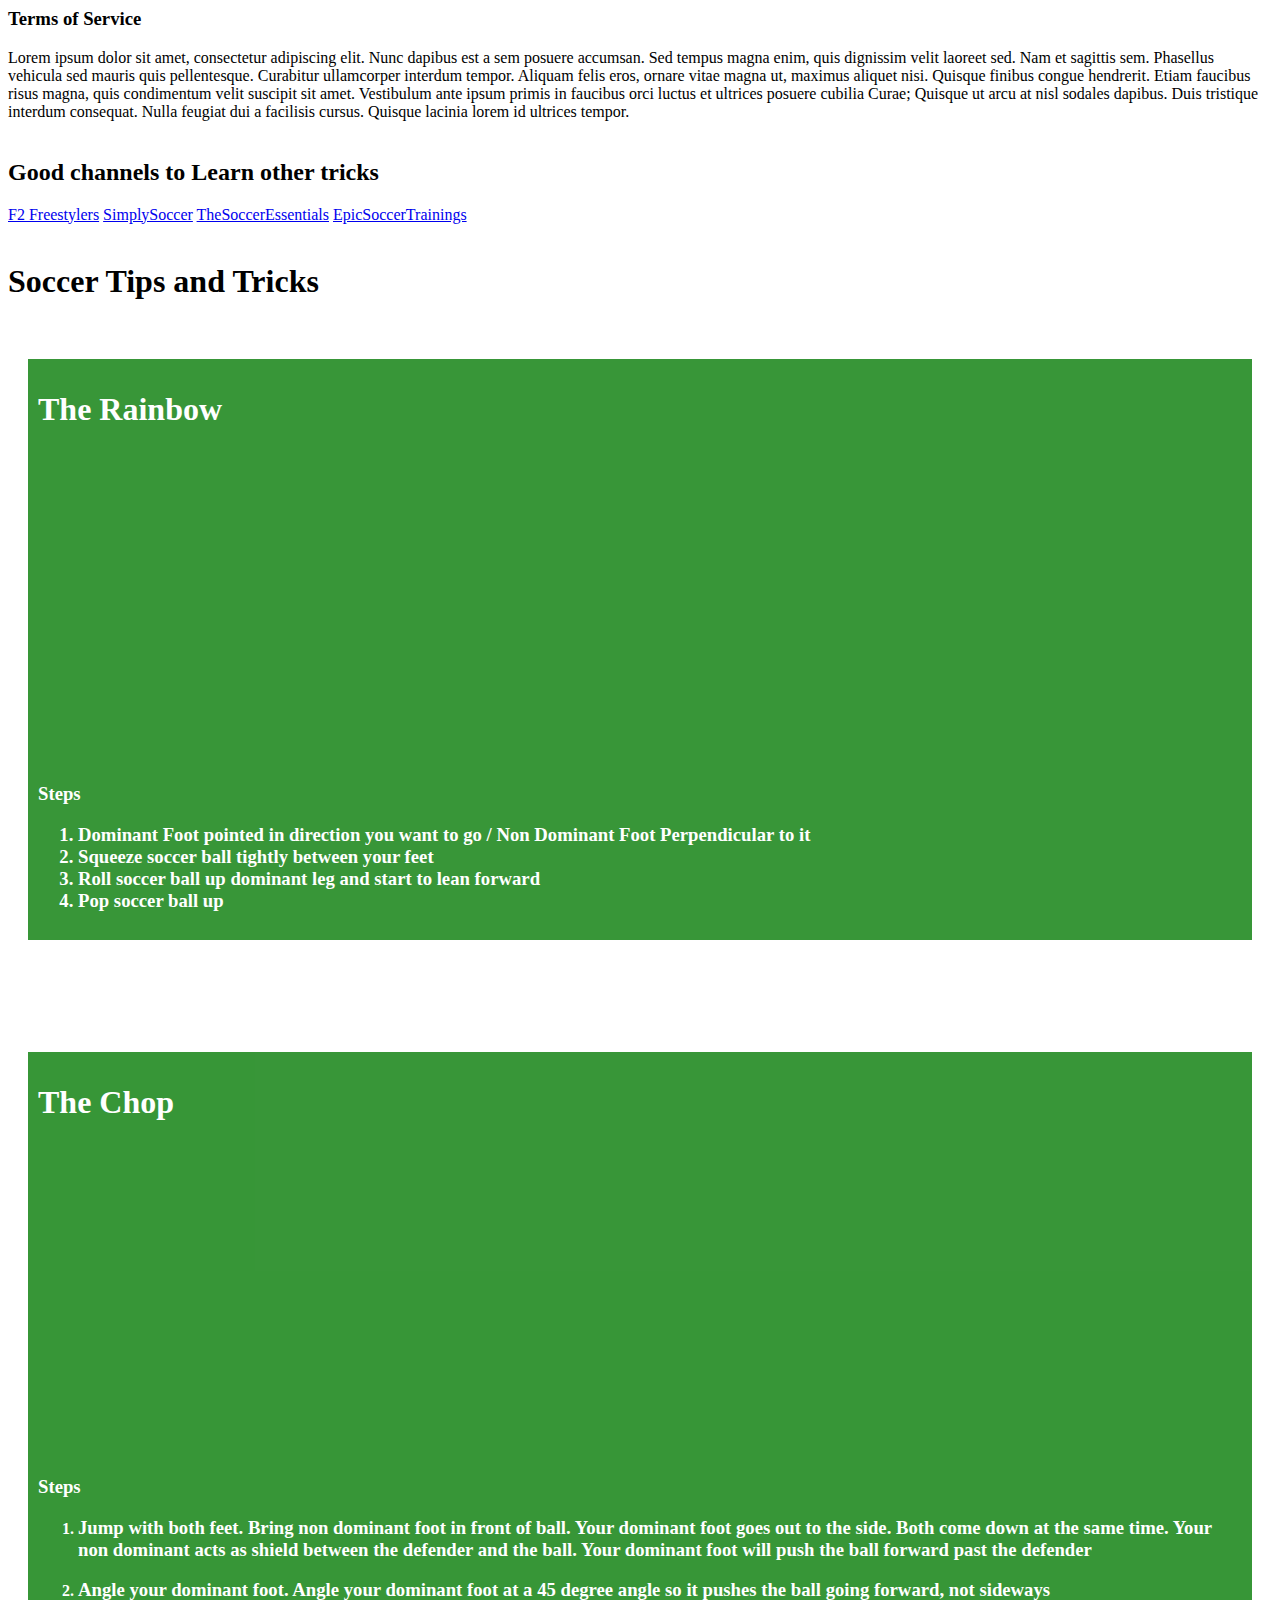
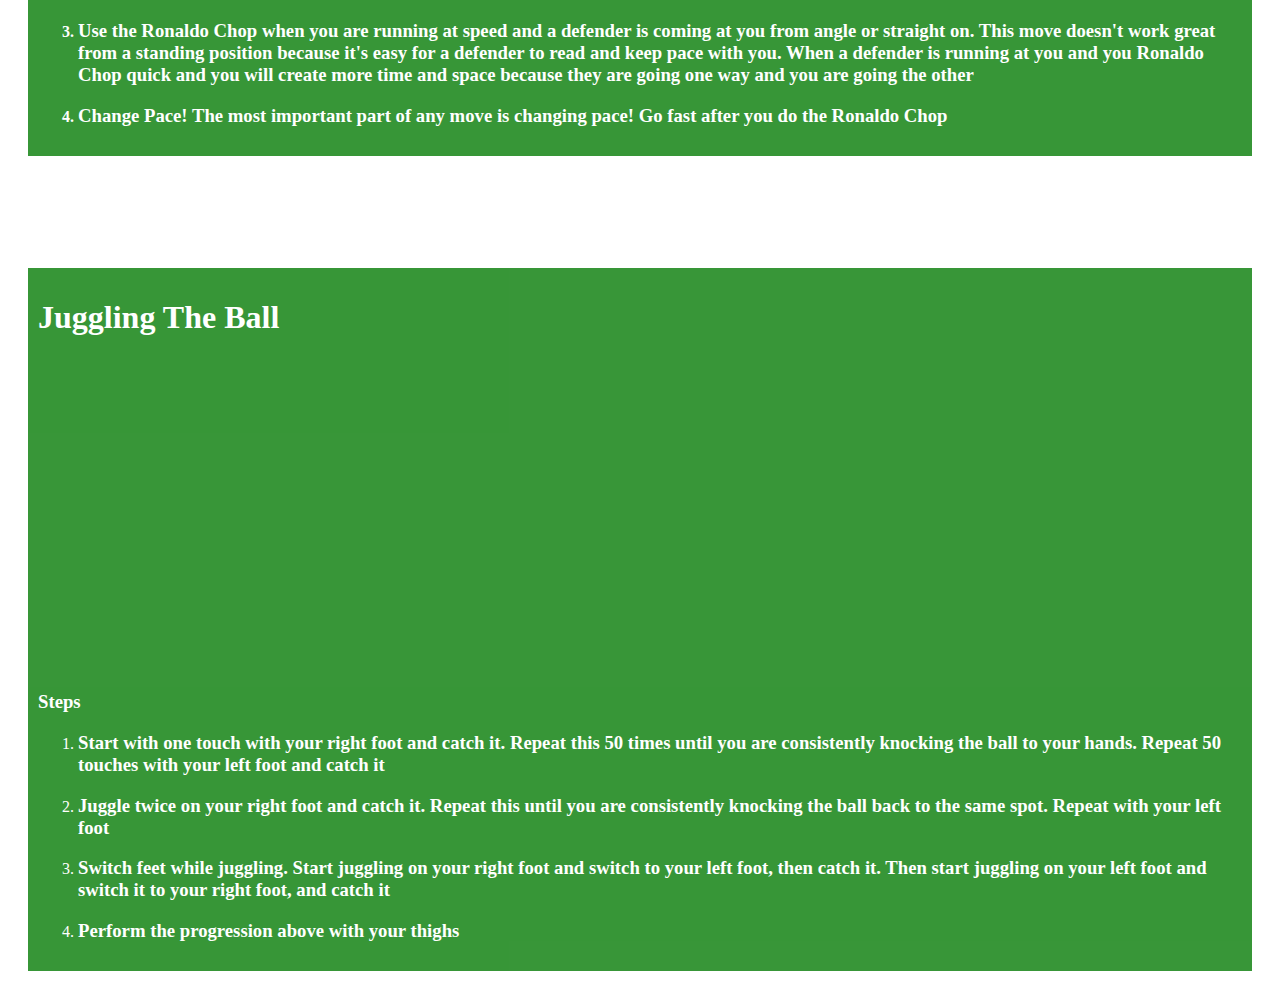
==== index.html @ 9e620383 "Update index.html" ====
<html>
    <head>
        <title>Soccer Tips and Tricks</title>
        <script>
            alert("Hello! thank you for checking out my page! Here you will learn how to do soccer tricks to help you during your game!");
        </script>
    </head>
    <body background="https://www.gannett-cdn.com/-mm-/4b18dac385fbf2faf8325c5702e4972e0e09ba1d/c=117-0-1000-664/local/-/media/2018/04/11/MIGroup/Livonia/636590452656520045-soccerball-turf.jpg?width=2000&height=2000&fit=crop">
    <h3>Terms of Service</h3>
    Lorem ipsum dolor sit amet, consectetur adipiscing elit. Nunc dapibus est a sem posuere accumsan. Sed tempus magna enim, quis dignissim velit laoreet sed. Nam et sagittis sem. Phasellus vehicula sed mauris quis pellentesque. Curabitur ullamcorper interdum tempor. Aliquam felis eros, ornare vitae magna ut, maximus aliquet nisi. Quisque finibus congue hendrerit. Etiam faucibus risus magna, quis condimentum velit suscipit sit amet. Vestibulum ante ipsum primis in faucibus orci luctus et ultrices posuere cubilia Curae; Quisque ut arcu at nisl sodales dapibus. Duis tristique interdum consequat. Nulla feugiat dui a facilisis cursus. Quisque lacinia lorem id ultrices tempor.
    <br/>
    <br/> 
    <h2>Good channels to Learn other tricks</h2>
    <a href="https://www.youtube.com/user/F2Freestylers">F2 Freestylers</a>             <a href="https://www.youtube.com/channel/UChsEBe5fZjkPaddgX_9uCNg">SimplySoccer</a>                  <a href="https://www.youtube.com/user/TheSoccerEssentials">TheSoccerEssentials</a> <a href="https://www.youtube.com/user/EpicSoccerTraining">EpicSoccerTrainings</a>
    <br/>
    <br/>
    <h1>Soccer Tips and Tricks</h1>
    <br/>
    <div style="background-color: forestgreen; opacity: 0.9;padding: 10px; margin: 20px; color: white;">
     <h1>The Rainbow</h1>
     <iframe width="560" height="315" src="https://www.youtube.com/embed/WROq94e9RDA" frameborder="0" allow="accelerometer; autoplay; encrypted-media; gyroscope; picture-in-picture" allowfullscreen></iframe>
    <h3>Steps<h3>
    <ol>
        <li>Dominant Foot pointed in direction you want to go / Non Dominant Foot Perpendicular to it</li>
        <li>Squeeze soccer ball tightly between your feet</li>
        <li>Roll soccer ball up dominant leg and start to lean forward</li>
        <li>Pop soccer ball up</li>
    </ol>
    </div>
    <br/>
    <br/>
    <br/>
    <br/>
    <div style="background-color: forestgreen; opacity: 0.9;padding: 10px; margin: 20px; color: white;">
        <strong>
        <h1>The Chop</h1>
        <iframe width="560" height="315" src="https://www.youtube.com/embed/lwCn74jgocA" frameborder="0" allow="accelerometer; autoplay; encrypted-media; gyroscope; picture-in-picture" allowfullscreen></iframe>
        <h3>Steps</h3>
        <ol>
            <li><h3>Jump with both feet. Bring non dominant foot in front of ball. Your dominant foot goes out to the side. Both come down at the same time. Your non dominant acts as shield between the defender and the ball. Your dominant foot will push the ball forward past the defender</h3></li>
            <li><h3>Angle your dominant foot. Angle your dominant foot at a 45 degree angle so it pushes the ball going forward, not sideways</h3></li>
            <li><h3>Use the Ronaldo Chop when you are running at speed and a defender is coming at you from angle or straight on. This move doesn't work great from a standing position because it's easy for a defender to read and keep pace with you. When a defender is running at you and you Ronaldo Chop quick and you will create more time and space because they are going one way and you are going the other</h3></li>
            <li><h3>Change Pace! The most important part of any move is changing pace! Go fast after you do the Ronaldo Chop</h3></li>
        </ol>
        </strong>
    </div>
    <br/>
    <br/>
    <br/>
    <br/>
    <div style="background-color: forestgreen; opacity: 0.9;padding: 10px; margin: 20px; color: white;">
    <h1>Juggling The Ball</h1>
    <iframe width="560" height="315" src="https://www.youtube.com/embed/Txr2YQzsLDU" frameborder="0" allow="accelerometer; autoplay; encrypted-media; gyroscope; picture-in-picture" allowfullscreen></iframe>
    <h3>Steps</h3>
    <ol>
        <li><h3>Start with one touch with your right foot and catch it. Repeat this 50 times until you are consistently knocking the ball to your hands. Repeat 50 touches with your left foot and catch it</h3></li>
        <li><h3>Juggle twice on your right foot and catch it. Repeat this until you are consistently knocking the ball back to the same spot. Repeat with your left foot</h3></li>
        <li><h3>Switch feet while juggling. Start juggling on your right foot and switch to your left foot, then catch it. Then start juggling on your left foot and switch it to your right foot, and catch it</h3></li>
        <li><h3>Perform the progression above with your thighs</h3></li>
    </ol>
    </div>
    </body>
        </html>
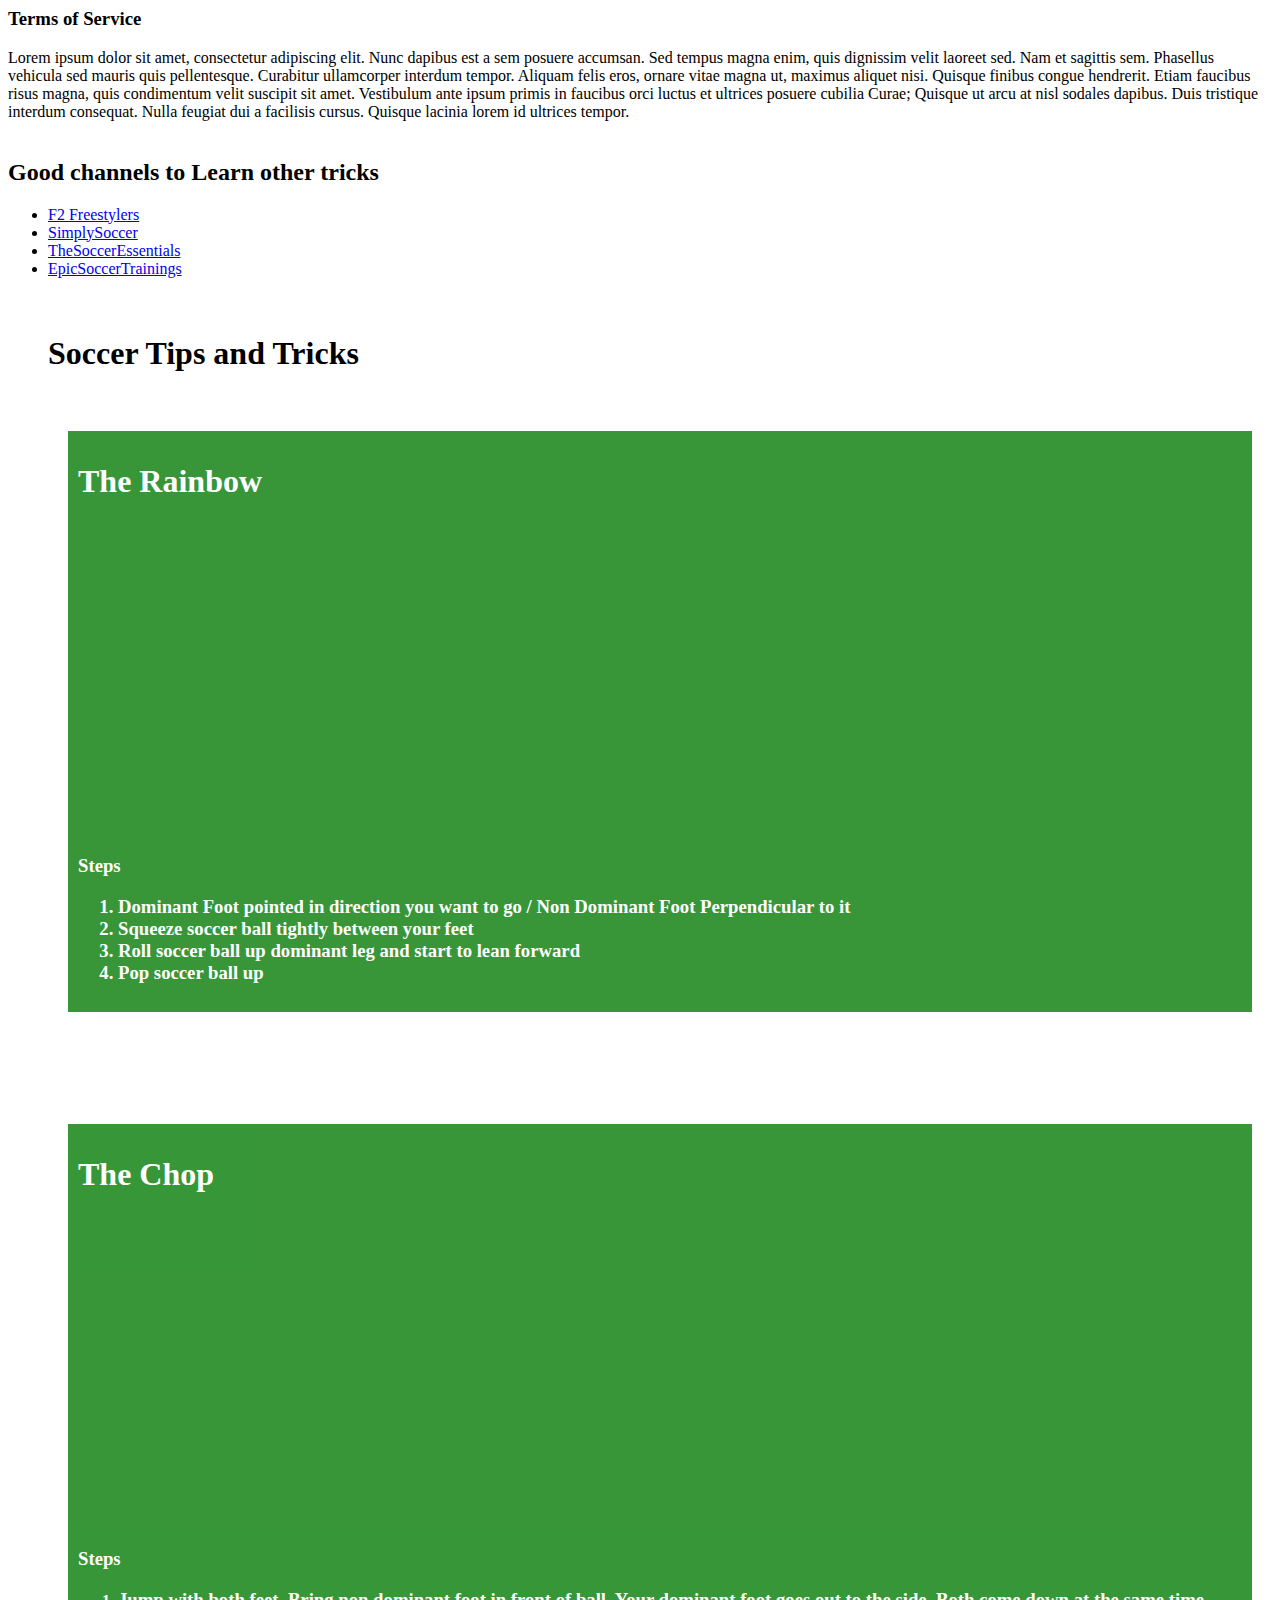
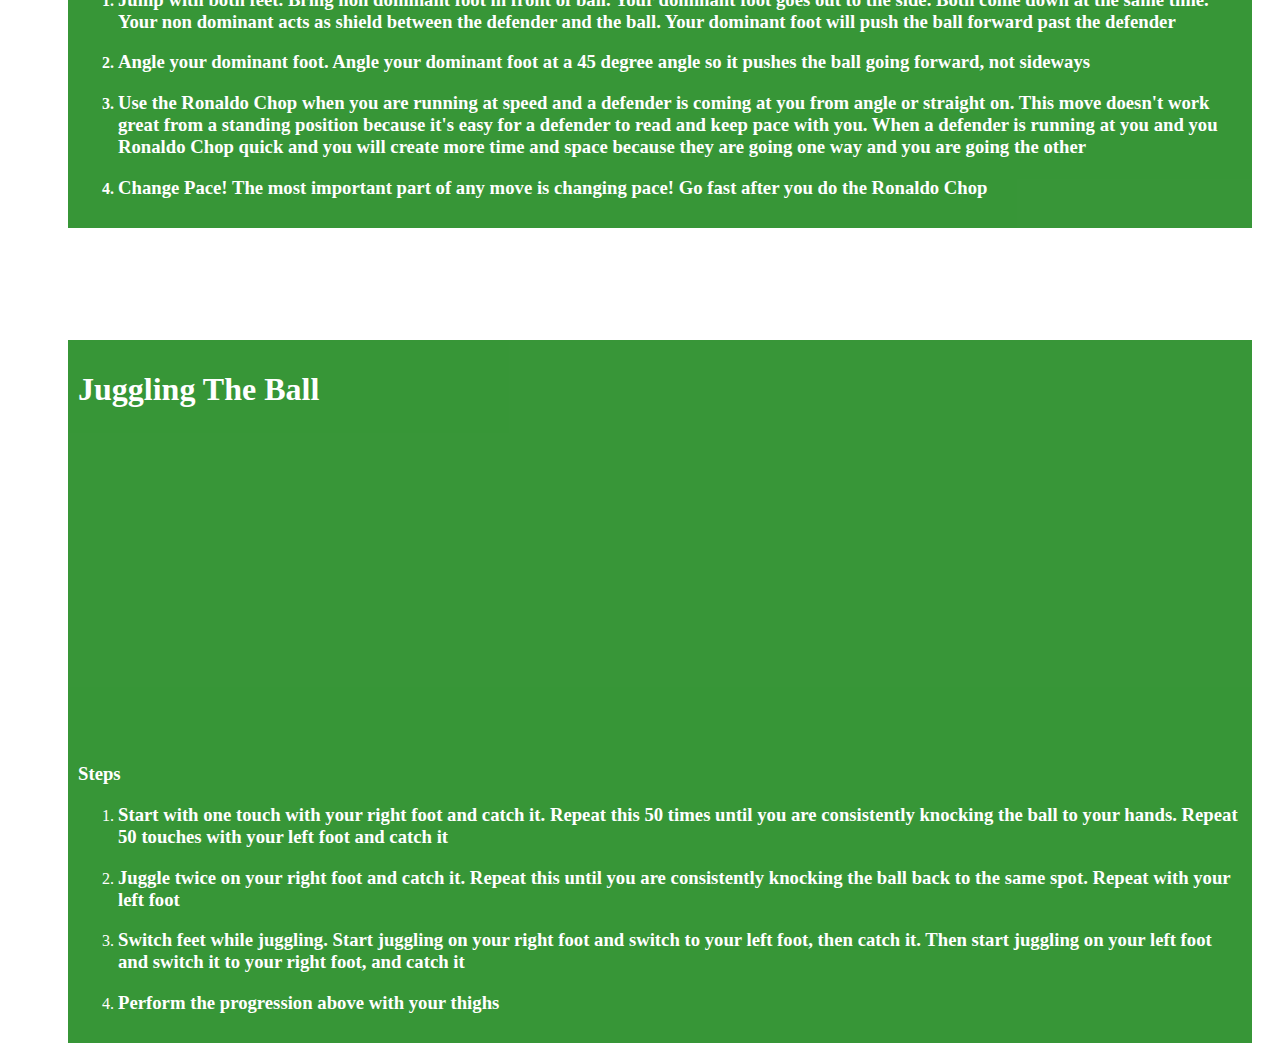
==== commit c1b22398: "Update index.html" ====
--- a/index.html
+++ b/index.html
@@ -11,7 +11,11 @@
     <br/>
     <br/> 
     <h2>Good channels to Learn other tricks</h2>
-    <a href="https://www.youtube.com/user/F2Freestylers">F2 Freestylers</a>             <a href="https://www.youtube.com/channel/UChsEBe5fZjkPaddgX_9uCNg">SimplySoccer</a>                  <a href="https://www.youtube.com/user/TheSoccerEssentials">TheSoccerEssentials</a> <a href="https://www.youtube.com/user/EpicSoccerTraining">EpicSoccerTrainings</a>
+        <ul>
+            <li><a href="https://www.youtube.com/user/F2Freestylers">F2 Freestylers</a></li>            
+            <li><a href="https://www.youtube.com/channel/UChsEBe5fZjkPaddgX_9uCNg">SimplySoccer</a></li>                  
+            <li><a href="https://www.youtube.com/user/TheSoccerEssentials">TheSoccerEssentials</a></li> 
+            <li><a href="https://www.youtube.com/user/EpicSoccerTraining">EpicSoccerTrainings</a></li>
     <br/>
     <br/>
     <h1>Soccer Tips and Tricks</h1>
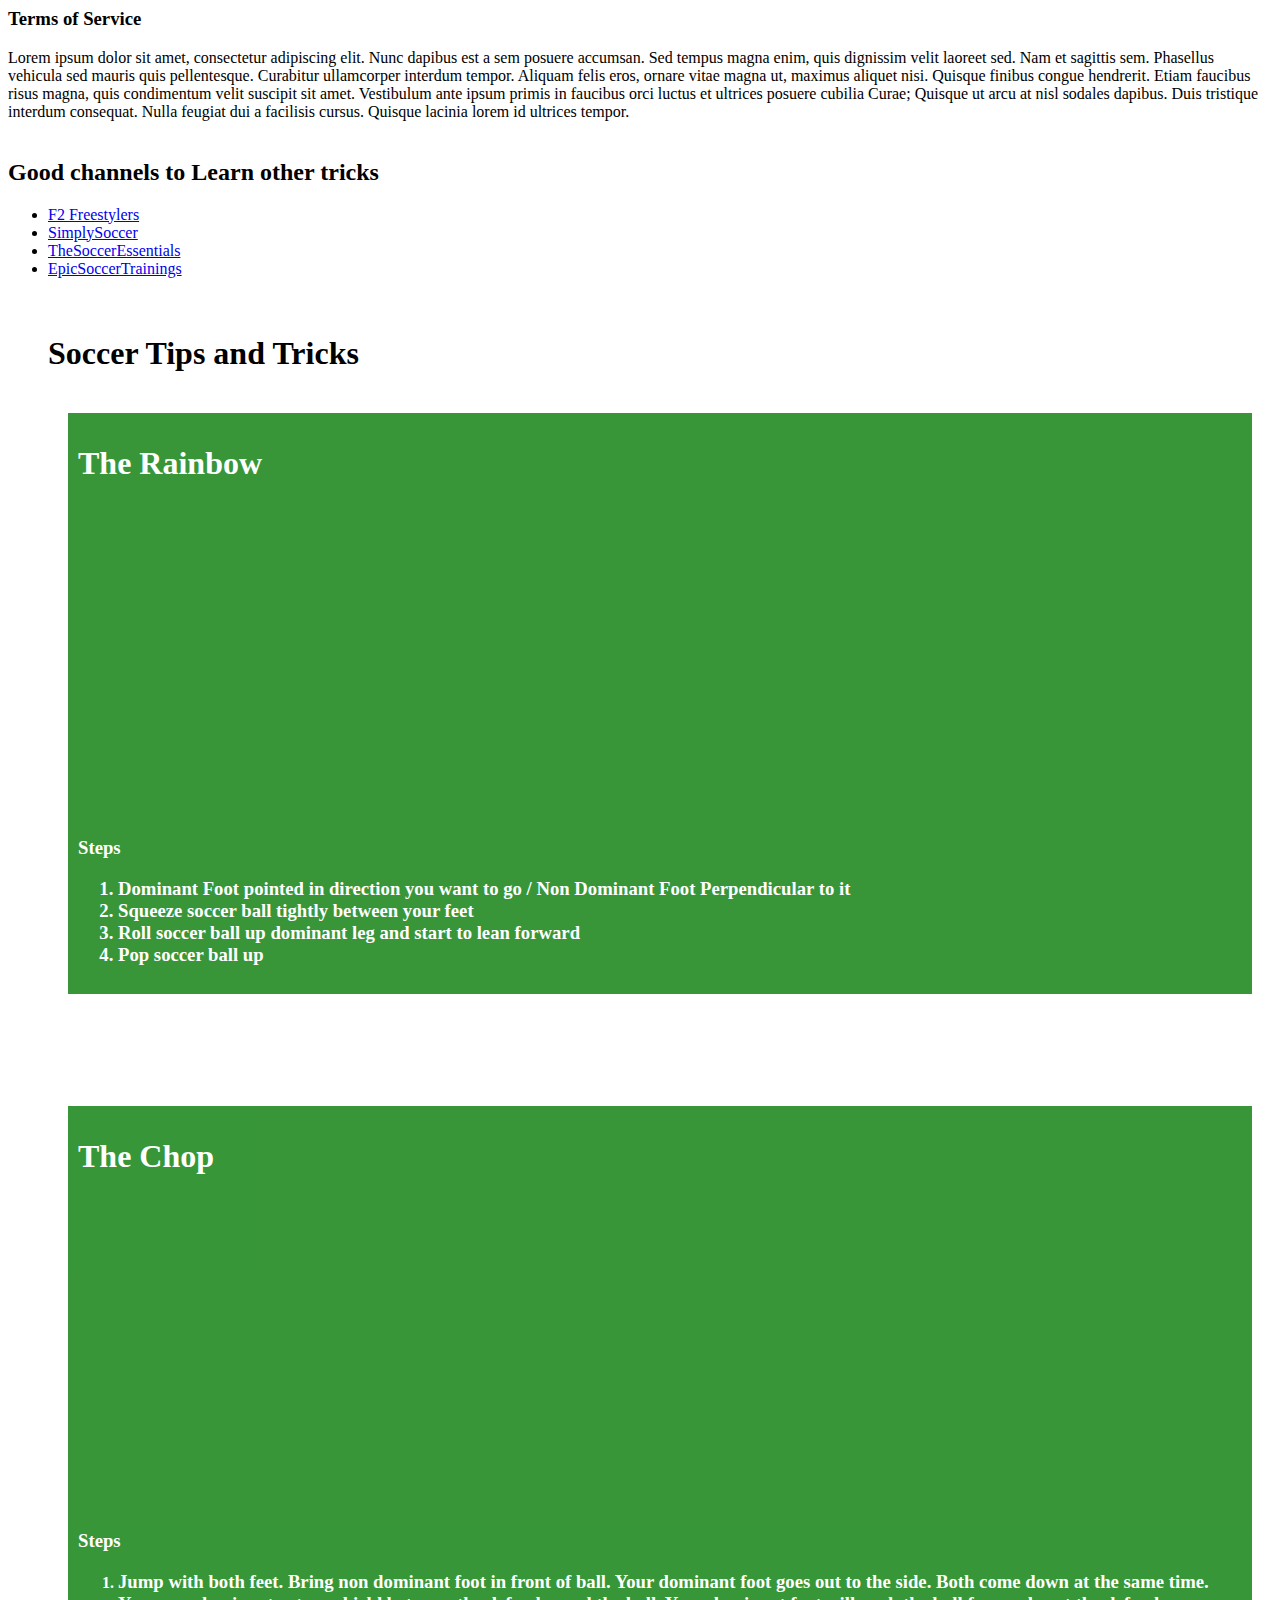
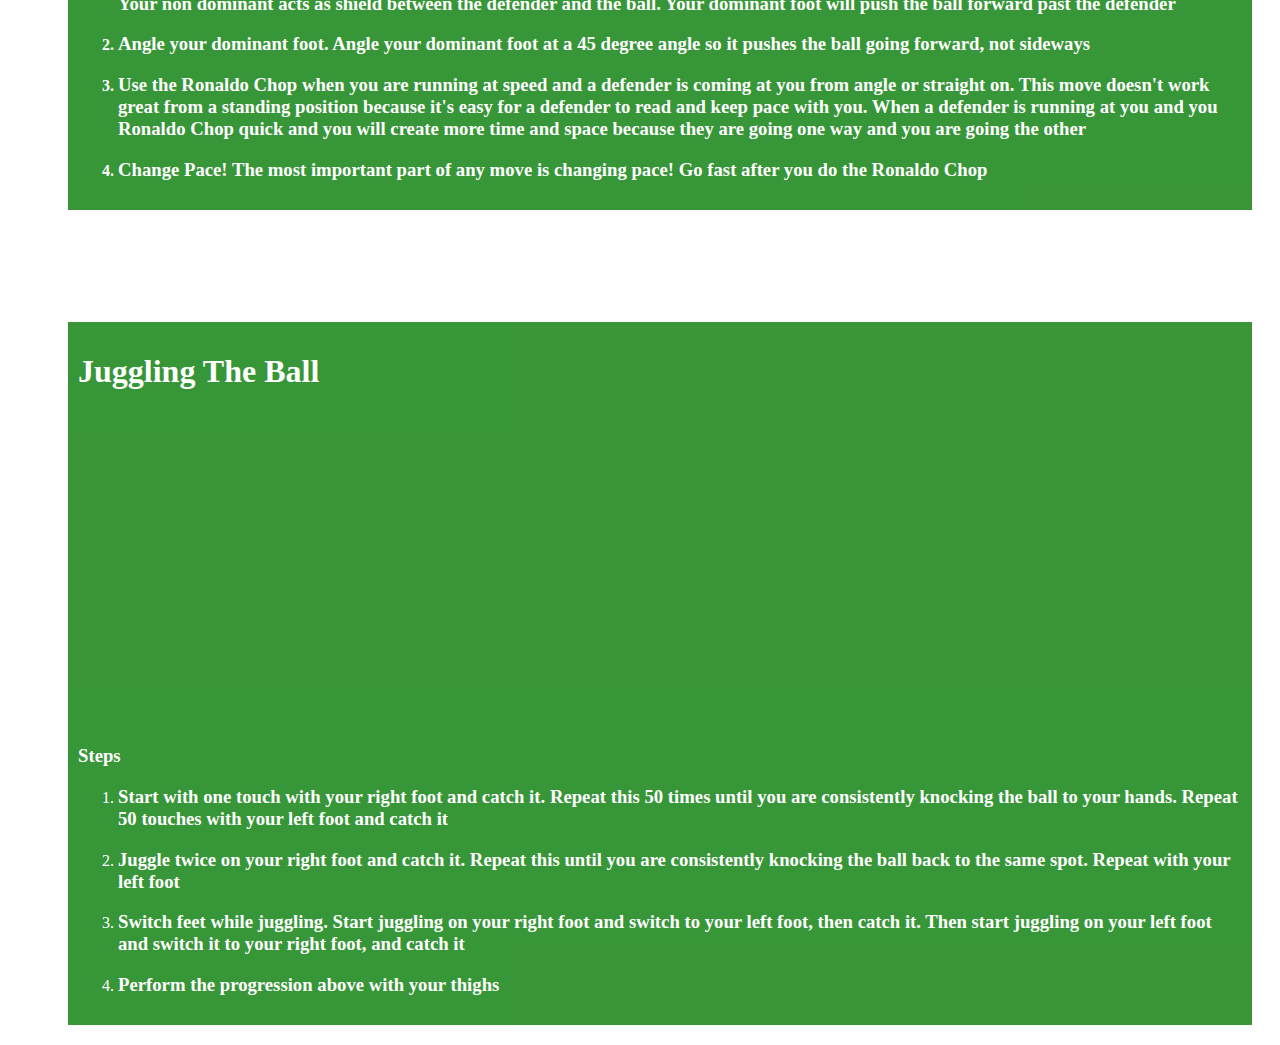
==== commit 51ef1156: "Update index.html" ====
--- a/index.html
+++ b/index.html
@@ -19,6 +19,7 @@
     <br/>
     <br/>
     <h1>Soccer Tips and Tricks</h1>
+    <img id="https://upload.wikimedia.org/wikipedia/commons/b/b9/Football_iu_1996.jpg"/>
     <br/>
     <div style="background-color: forestgreen; opacity: 0.9;padding: 10px; margin: 20px; color: white;">
      <h1>The Rainbow</h1>
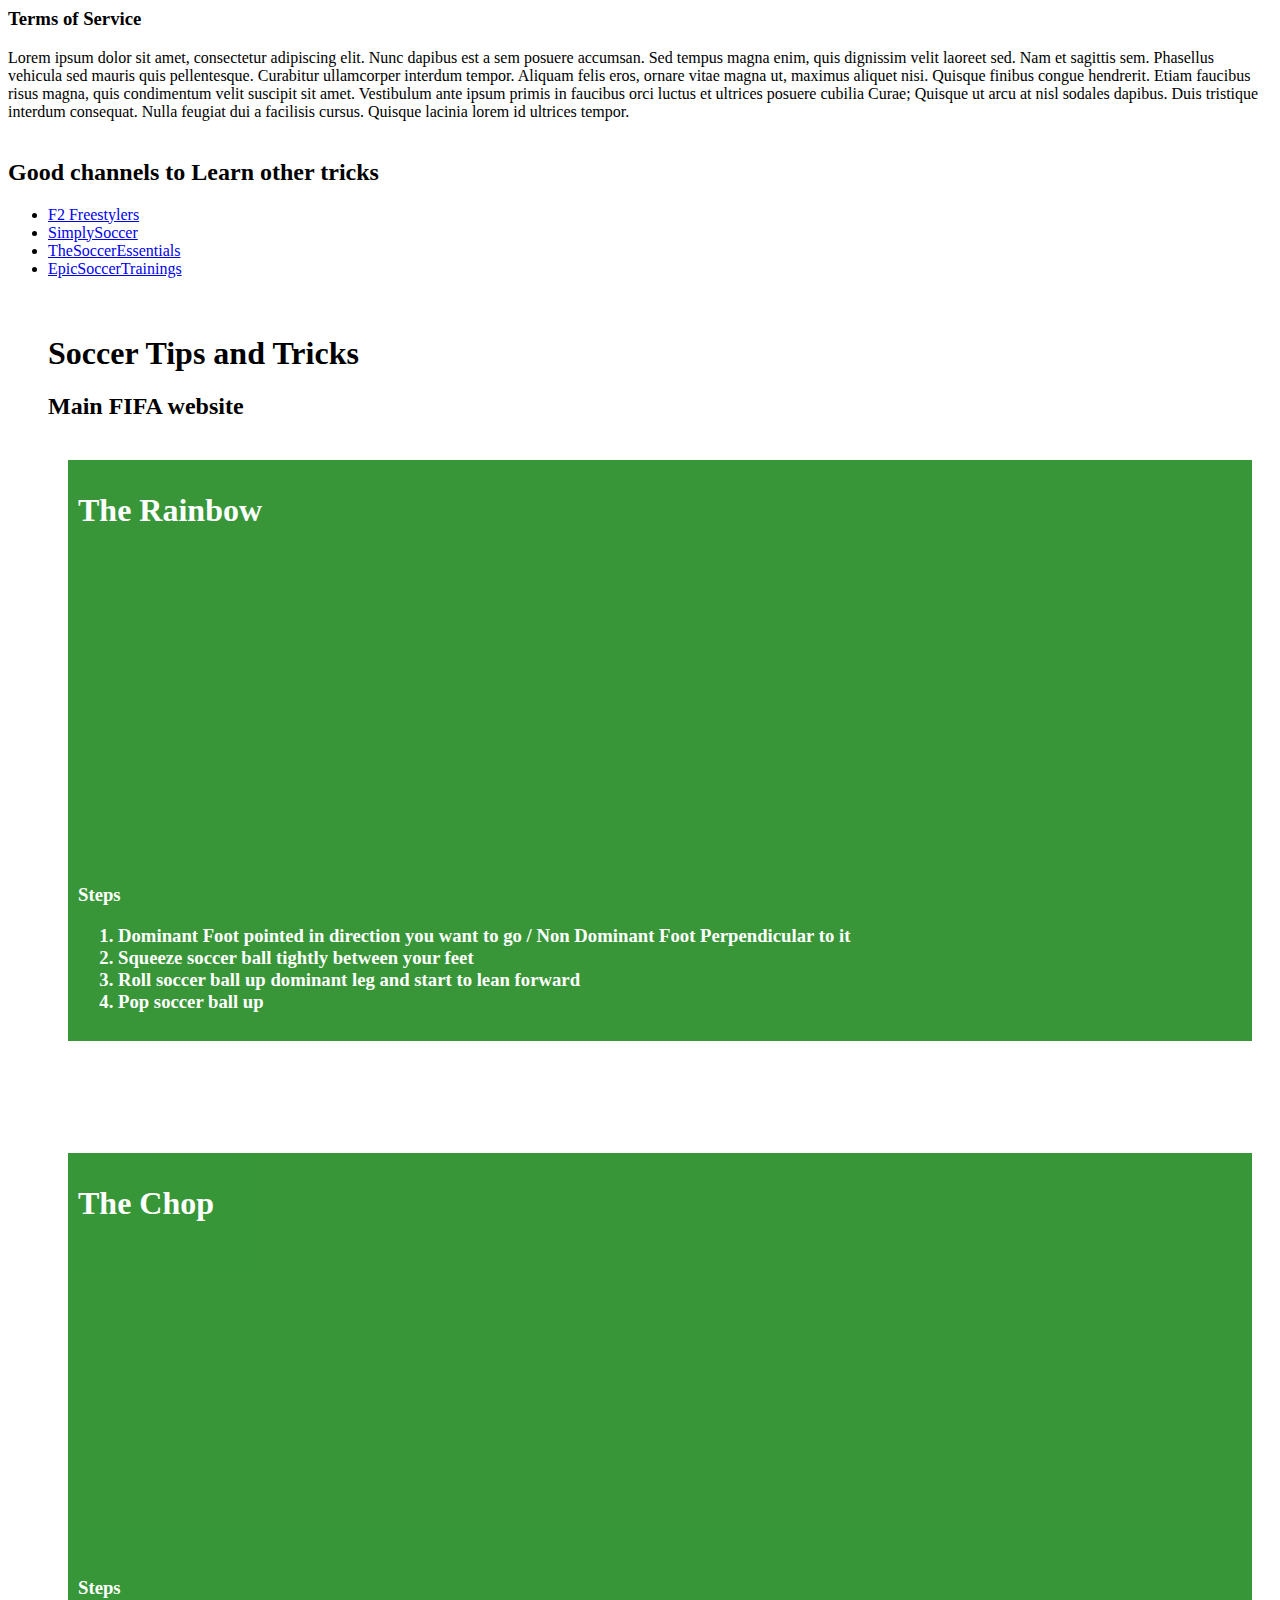
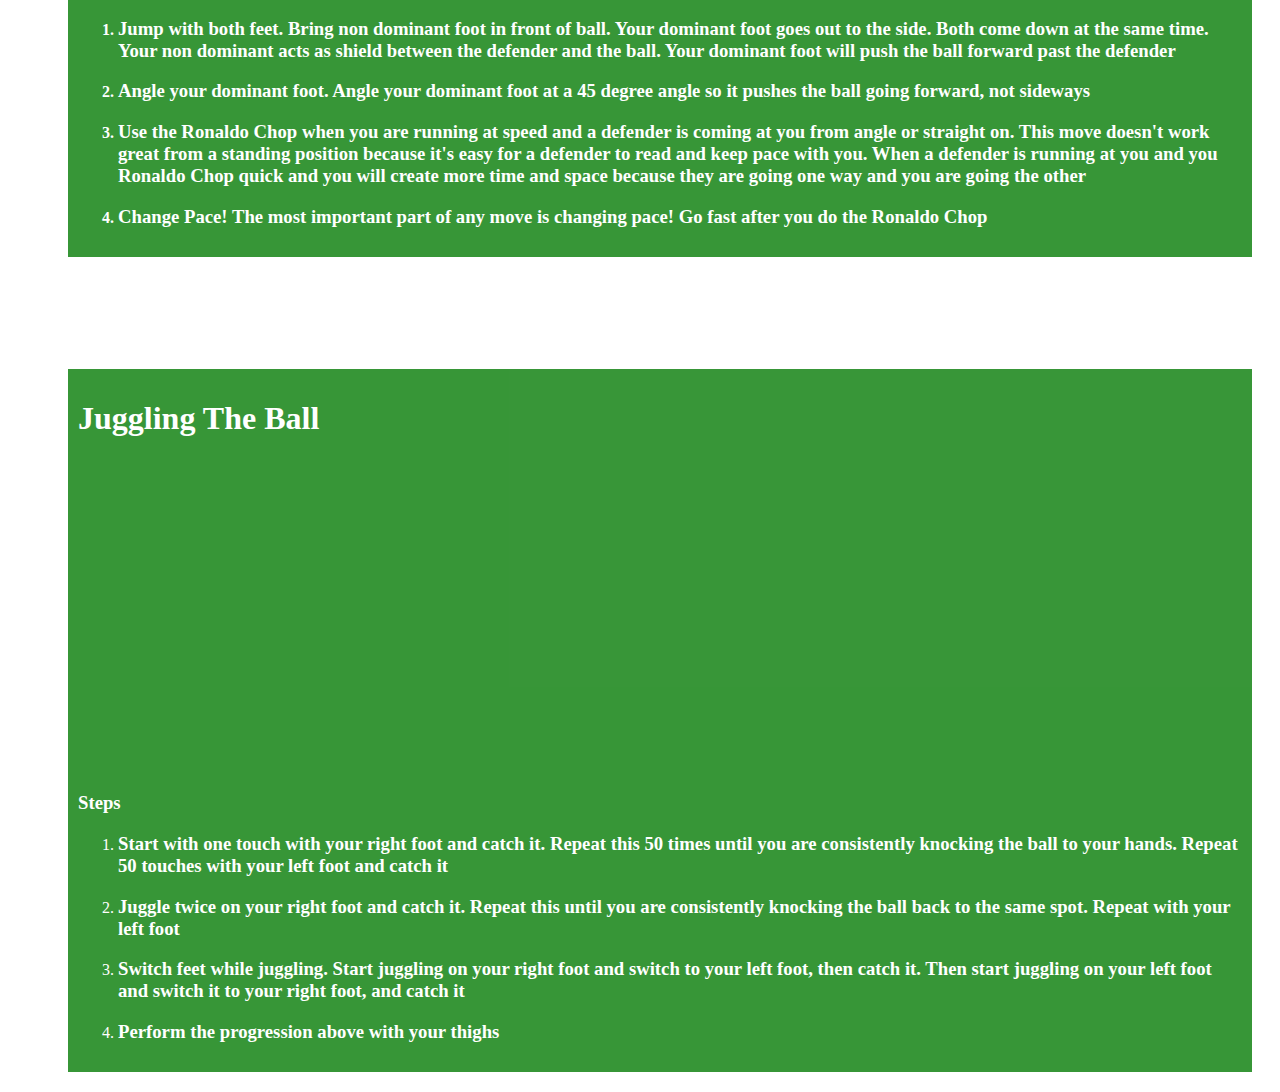
==== commit 33e9e221: "Update index.html" ====
--- a/index.html
+++ b/index.html
@@ -19,6 +19,7 @@
     <br/>
     <br/>
     <h1>Soccer Tips and Tricks</h1>
+            <h2>Main FIFA website</h2>
     <img id="https://upload.wikimedia.org/wikipedia/commons/b/b9/Football_iu_1996.jpg"/>
     <br/>
     <div style="background-color: forestgreen; opacity: 0.9;padding: 10px; margin: 20px; color: white;">
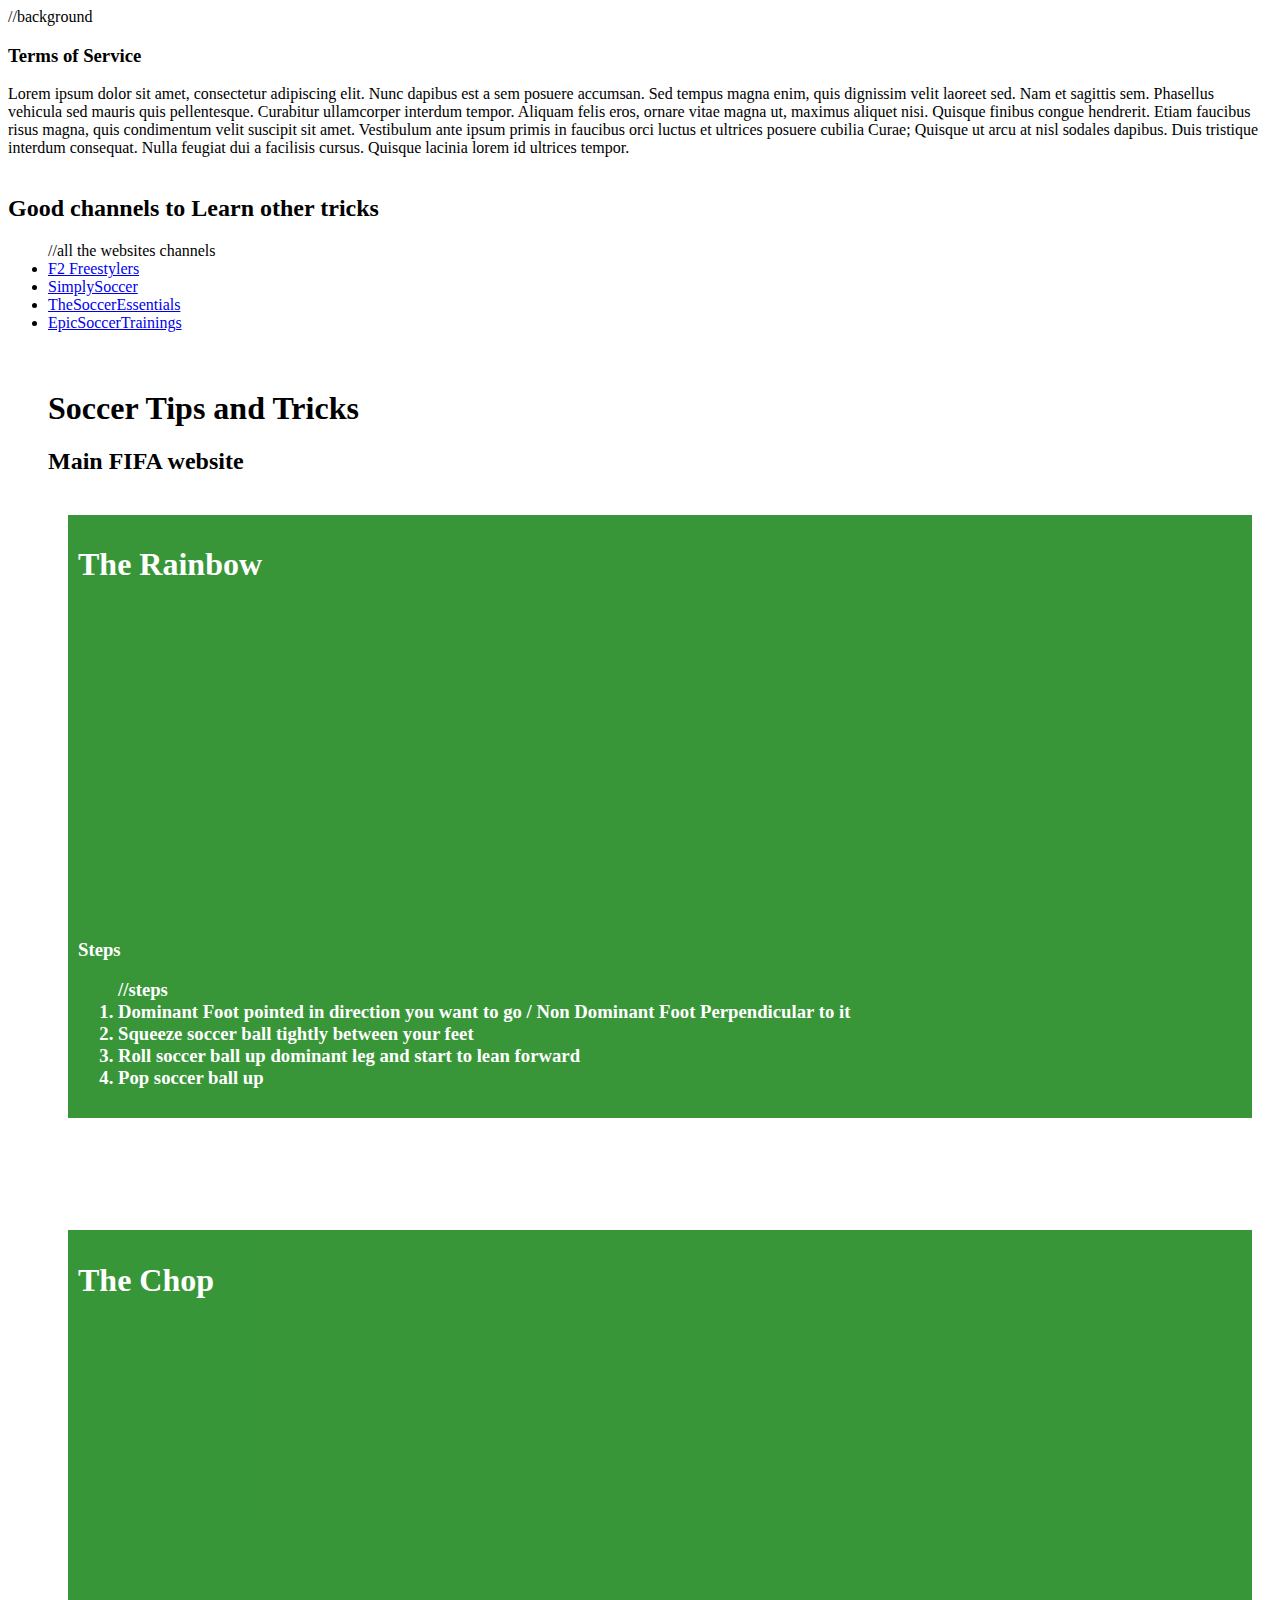
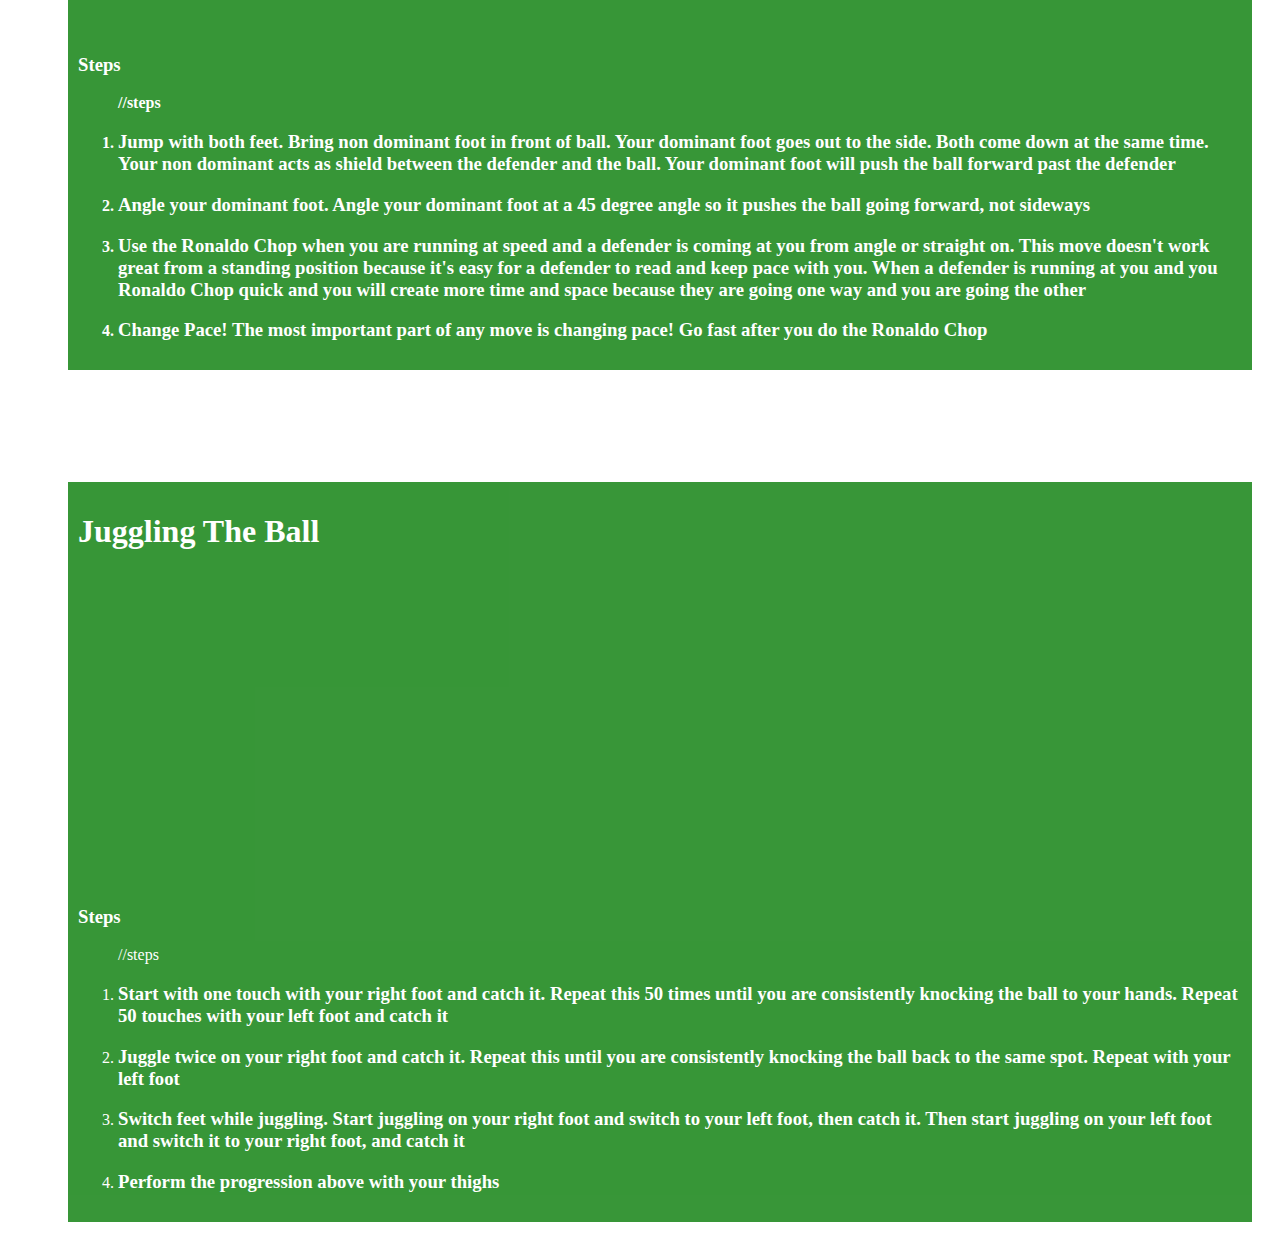
==== commit 21f3e954: "Update index.html" ====
--- a/index.html
+++ b/index.html
@@ -5,6 +5,7 @@
             alert("Hello! thank you for checking out my page! Here you will learn how to do soccer tricks to help you during your game!");
         </script>
     </head>
+    //background
     <body background="https://www.gannett-cdn.com/-mm-/4b18dac385fbf2faf8325c5702e4972e0e09ba1d/c=117-0-1000-664/local/-/media/2018/04/11/MIGroup/Livonia/636590452656520045-soccerball-turf.jpg?width=2000&height=2000&fit=crop">
     <h3>Terms of Service</h3>
     Lorem ipsum dolor sit amet, consectetur adipiscing elit. Nunc dapibus est a sem posuere accumsan. Sed tempus magna enim, quis dignissim velit laoreet sed. Nam et sagittis sem. Phasellus vehicula sed mauris quis pellentesque. Curabitur ullamcorper interdum tempor. Aliquam felis eros, ornare vitae magna ut, maximus aliquet nisi. Quisque finibus congue hendrerit. Etiam faucibus risus magna, quis condimentum velit suscipit sit amet. Vestibulum ante ipsum primis in faucibus orci luctus et ultrices posuere cubilia Curae; Quisque ut arcu at nisl sodales dapibus. Duis tristique interdum consequat. Nulla feugiat dui a facilisis cursus. Quisque lacinia lorem id ultrices tempor.
@@ -12,6 +13,7 @@
     <br/> 
     <h2>Good channels to Learn other tricks</h2>
         <ul>
+            //all the websites channels 
             <li><a href="https://www.youtube.com/user/F2Freestylers">F2 Freestylers</a></li>            
             <li><a href="https://www.youtube.com/channel/UChsEBe5fZjkPaddgX_9uCNg">SimplySoccer</a></li>                  
             <li><a href="https://www.youtube.com/user/TheSoccerEssentials">TheSoccerEssentials</a></li> 
@@ -20,13 +22,14 @@
     <br/>
     <h1>Soccer Tips and Tricks</h1>
             <h2>Main FIFA website</h2>
-    <img id="https://upload.wikimedia.org/wikipedia/commons/b/b9/Football_iu_1996.jpg"/>
+      <img id="https://upload.wikimedia.org/wikipedia/commons/b/b9/Football_iu_1996.jpg"/>
     <br/>
     <div style="background-color: forestgreen; opacity: 0.9;padding: 10px; margin: 20px; color: white;">
      <h1>The Rainbow</h1>
      <iframe width="560" height="315" src="https://www.youtube.com/embed/WROq94e9RDA" frameborder="0" allow="accelerometer; autoplay; encrypted-media; gyroscope; picture-in-picture" allowfullscreen></iframe>
     <h3>Steps<h3>
     <ol>
+        //steps
         <li>Dominant Foot pointed in direction you want to go / Non Dominant Foot Perpendicular to it</li>
         <li>Squeeze soccer ball tightly between your feet</li>
         <li>Roll soccer ball up dominant leg and start to lean forward</li>
@@ -43,6 +46,7 @@
         <iframe width="560" height="315" src="https://www.youtube.com/embed/lwCn74jgocA" frameborder="0" allow="accelerometer; autoplay; encrypted-media; gyroscope; picture-in-picture" allowfullscreen></iframe>
         <h3>Steps</h3>
         <ol>
+            //steps
             <li><h3>Jump with both feet. Bring non dominant foot in front of ball. Your dominant foot goes out to the side. Both come down at the same time. Your non dominant acts as shield between the defender and the ball. Your dominant foot will push the ball forward past the defender</h3></li>
             <li><h3>Angle your dominant foot. Angle your dominant foot at a 45 degree angle so it pushes the ball going forward, not sideways</h3></li>
             <li><h3>Use the Ronaldo Chop when you are running at speed and a defender is coming at you from angle or straight on. This move doesn't work great from a standing position because it's easy for a defender to read and keep pace with you. When a defender is running at you and you Ronaldo Chop quick and you will create more time and space because they are going one way and you are going the other</h3></li>
@@ -59,6 +63,7 @@
     <iframe width="560" height="315" src="https://www.youtube.com/embed/Txr2YQzsLDU" frameborder="0" allow="accelerometer; autoplay; encrypted-media; gyroscope; picture-in-picture" allowfullscreen></iframe>
     <h3>Steps</h3>
     <ol>
+        //steps
         <li><h3>Start with one touch with your right foot and catch it. Repeat this 50 times until you are consistently knocking the ball to your hands. Repeat 50 touches with your left foot and catch it</h3></li>
         <li><h3>Juggle twice on your right foot and catch it. Repeat this until you are consistently knocking the ball back to the same spot. Repeat with your left foot</h3></li>
         <li><h3>Switch feet while juggling. Start juggling on your right foot and switch to your left foot, then catch it. Then start juggling on your left foot and switch it to your right foot, and catch it</h3></li>
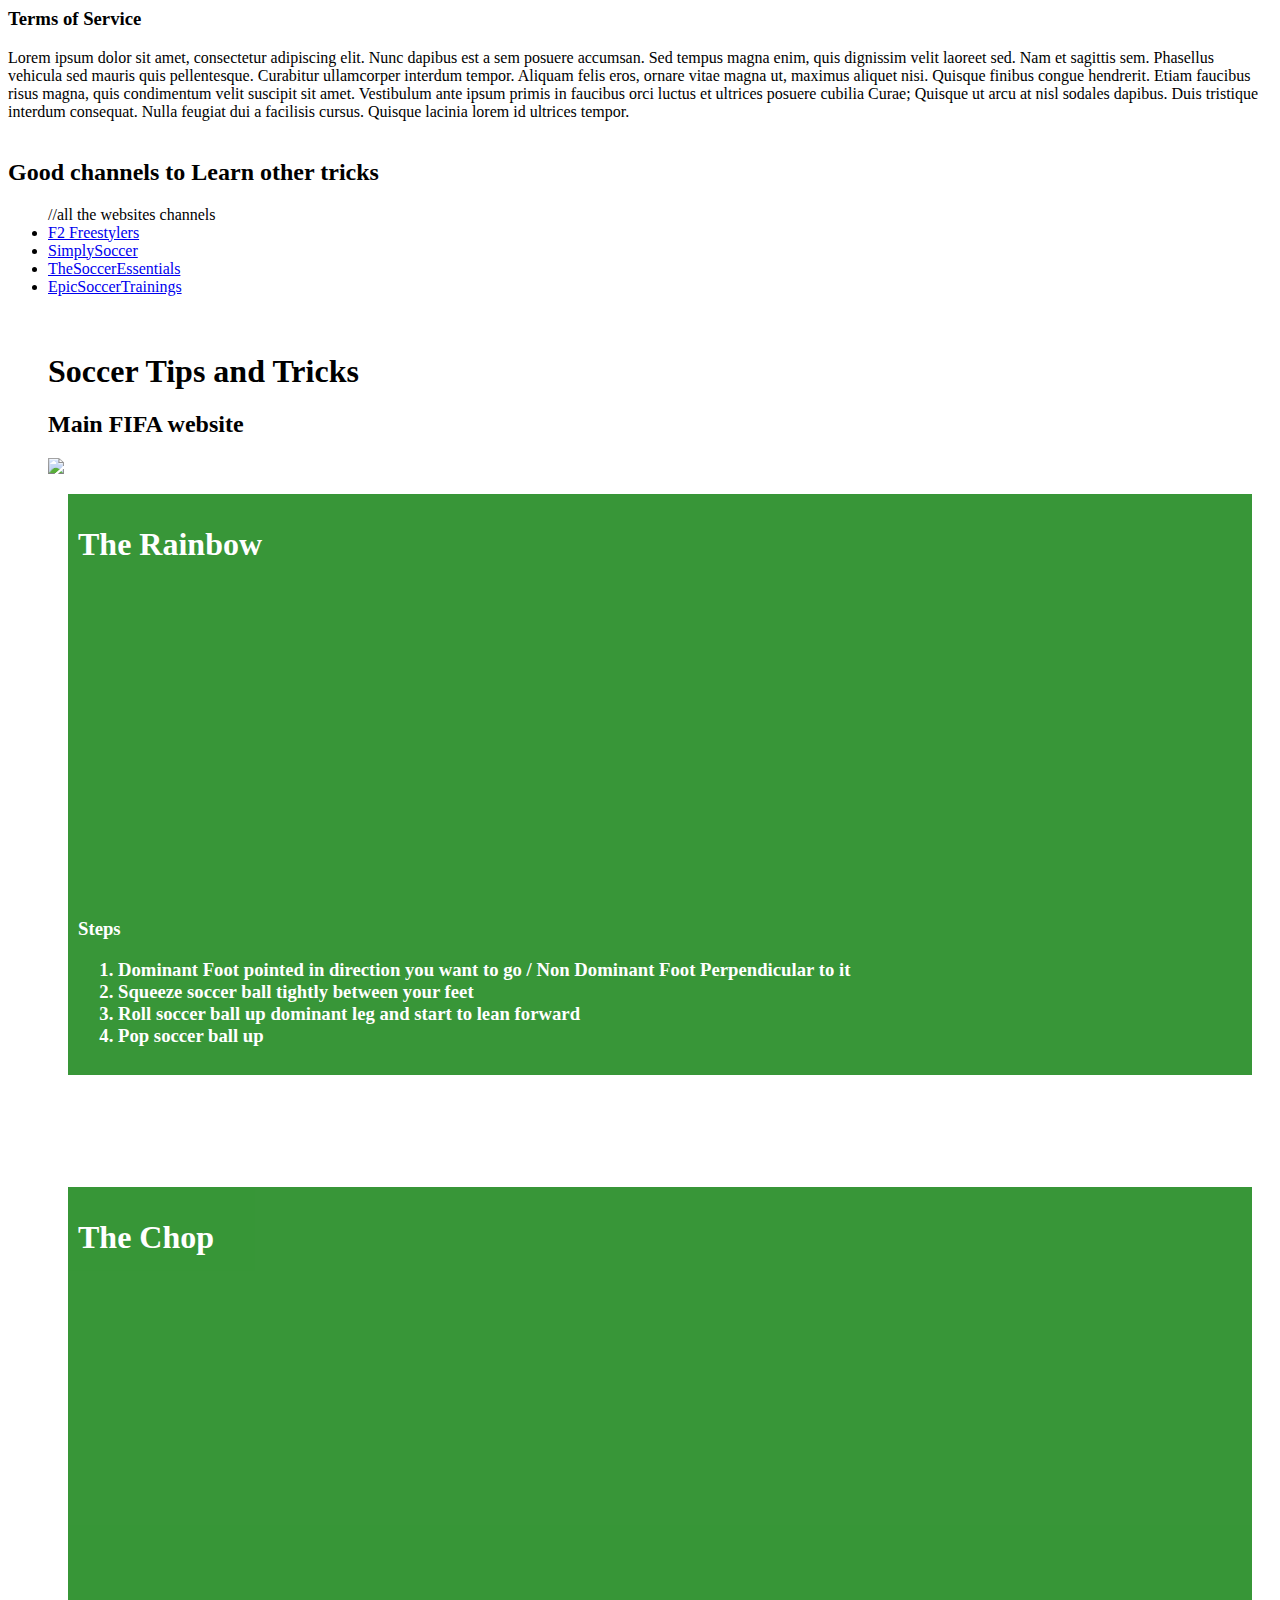
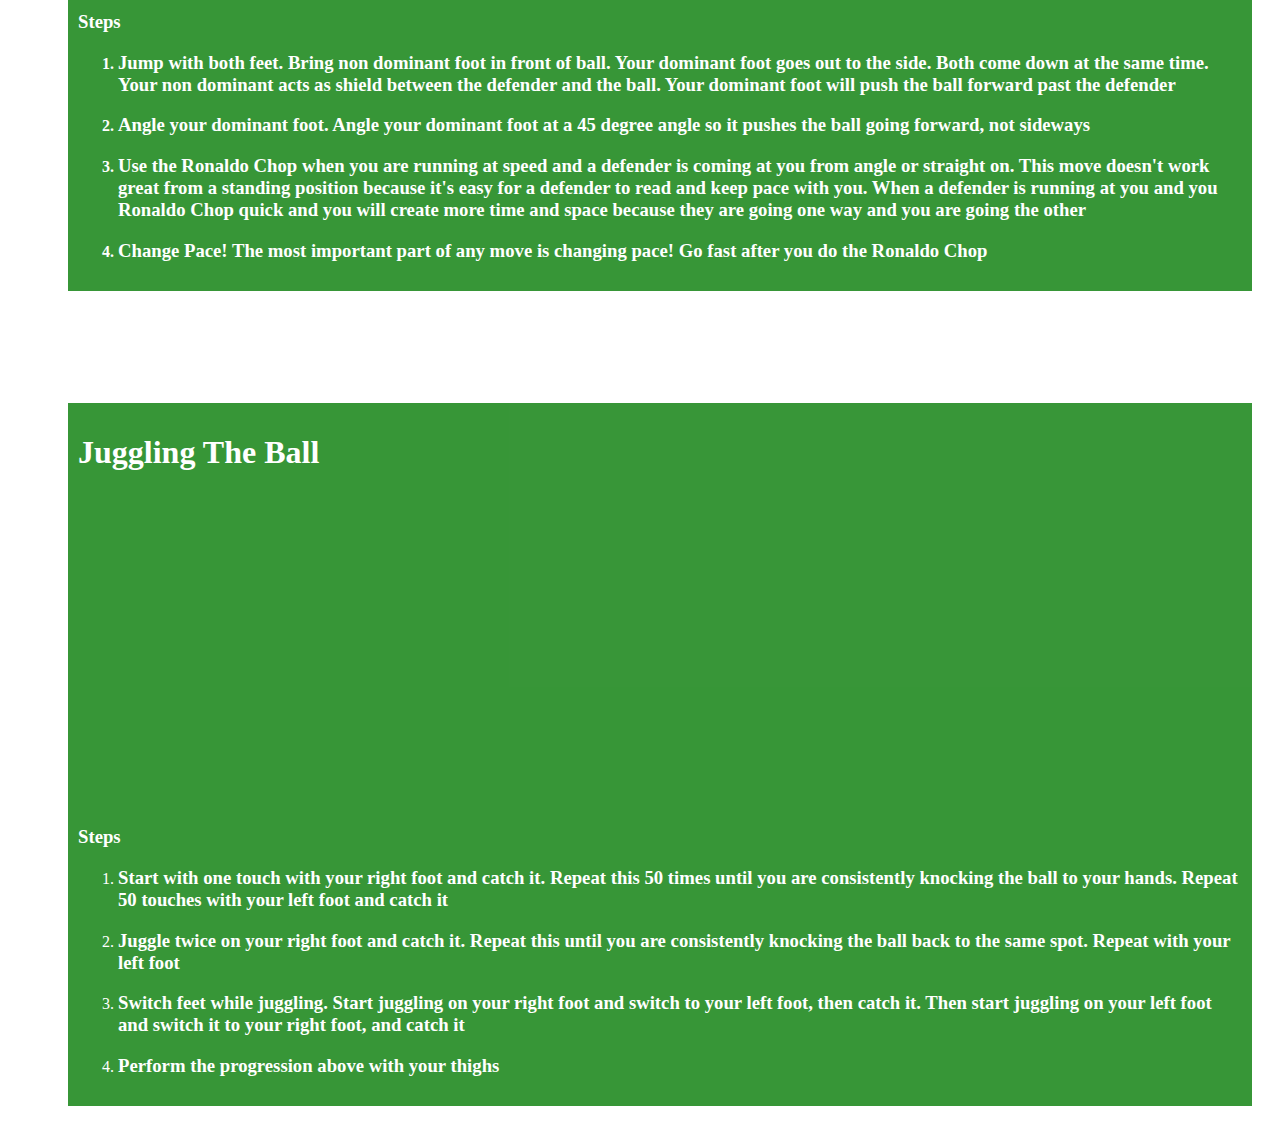
==== commit cbe23617: "Update index.html" ====
--- a/index.html
+++ b/index.html
@@ -5,7 +5,7 @@
             alert("Hello! thank you for checking out my page! Here you will learn how to do soccer tricks to help you during your game!");
         </script>
     </head>
-    //background
+    <!--background-->
     <body background="https://www.gannett-cdn.com/-mm-/4b18dac385fbf2faf8325c5702e4972e0e09ba1d/c=117-0-1000-664/local/-/media/2018/04/11/MIGroup/Livonia/636590452656520045-soccerball-turf.jpg?width=2000&height=2000&fit=crop">
     <h3>Terms of Service</h3>
     Lorem ipsum dolor sit amet, consectetur adipiscing elit. Nunc dapibus est a sem posuere accumsan. Sed tempus magna enim, quis dignissim velit laoreet sed. Nam et sagittis sem. Phasellus vehicula sed mauris quis pellentesque. Curabitur ullamcorper interdum tempor. Aliquam felis eros, ornare vitae magna ut, maximus aliquet nisi. Quisque finibus congue hendrerit. Etiam faucibus risus magna, quis condimentum velit suscipit sit amet. Vestibulum ante ipsum primis in faucibus orci luctus et ultrices posuere cubilia Curae; Quisque ut arcu at nisl sodales dapibus. Duis tristique interdum consequat. Nulla feugiat dui a facilisis cursus. Quisque lacinia lorem id ultrices tempor.
@@ -22,14 +22,14 @@
     <br/>
     <h1>Soccer Tips and Tricks</h1>
             <h2>Main FIFA website</h2>
-      <img id="https://upload.wikimedia.org/wikipedia/commons/b/b9/Football_iu_1996.jpg"/>
+      <img src="https://upload.wikimedia.org/wikipedia/commons/b/b9/Football_iu_1996.jpg">
     <br/>
     <div style="background-color: forestgreen; opacity: 0.9;padding: 10px; margin: 20px; color: white;">
      <h1>The Rainbow</h1>
      <iframe width="560" height="315" src="https://www.youtube.com/embed/WROq94e9RDA" frameborder="0" allow="accelerometer; autoplay; encrypted-media; gyroscope; picture-in-picture" allowfullscreen></iframe>
     <h3>Steps<h3>
     <ol>
-        //steps
+        <!--steps-->
         <li>Dominant Foot pointed in direction you want to go / Non Dominant Foot Perpendicular to it</li>
         <li>Squeeze soccer ball tightly between your feet</li>
         <li>Roll soccer ball up dominant leg and start to lean forward</li>
@@ -46,7 +46,7 @@
         <iframe width="560" height="315" src="https://www.youtube.com/embed/lwCn74jgocA" frameborder="0" allow="accelerometer; autoplay; encrypted-media; gyroscope; picture-in-picture" allowfullscreen></iframe>
         <h3>Steps</h3>
         <ol>
-            //steps
+            <!--steps-->
             <li><h3>Jump with both feet. Bring non dominant foot in front of ball. Your dominant foot goes out to the side. Both come down at the same time. Your non dominant acts as shield between the defender and the ball. Your dominant foot will push the ball forward past the defender</h3></li>
             <li><h3>Angle your dominant foot. Angle your dominant foot at a 45 degree angle so it pushes the ball going forward, not sideways</h3></li>
             <li><h3>Use the Ronaldo Chop when you are running at speed and a defender is coming at you from angle or straight on. This move doesn't work great from a standing position because it's easy for a defender to read and keep pace with you. When a defender is running at you and you Ronaldo Chop quick and you will create more time and space because they are going one way and you are going the other</h3></li>
@@ -63,7 +63,7 @@
     <iframe width="560" height="315" src="https://www.youtube.com/embed/Txr2YQzsLDU" frameborder="0" allow="accelerometer; autoplay; encrypted-media; gyroscope; picture-in-picture" allowfullscreen></iframe>
     <h3>Steps</h3>
     <ol>
-        //steps
+        <!--steps-->
         <li><h3>Start with one touch with your right foot and catch it. Repeat this 50 times until you are consistently knocking the ball to your hands. Repeat 50 touches with your left foot and catch it</h3></li>
         <li><h3>Juggle twice on your right foot and catch it. Repeat this until you are consistently knocking the ball back to the same spot. Repeat with your left foot</h3></li>
         <li><h3>Switch feet while juggling. Start juggling on your right foot and switch to your left foot, then catch it. Then start juggling on your left foot and switch it to your right foot, and catch it</h3></li>
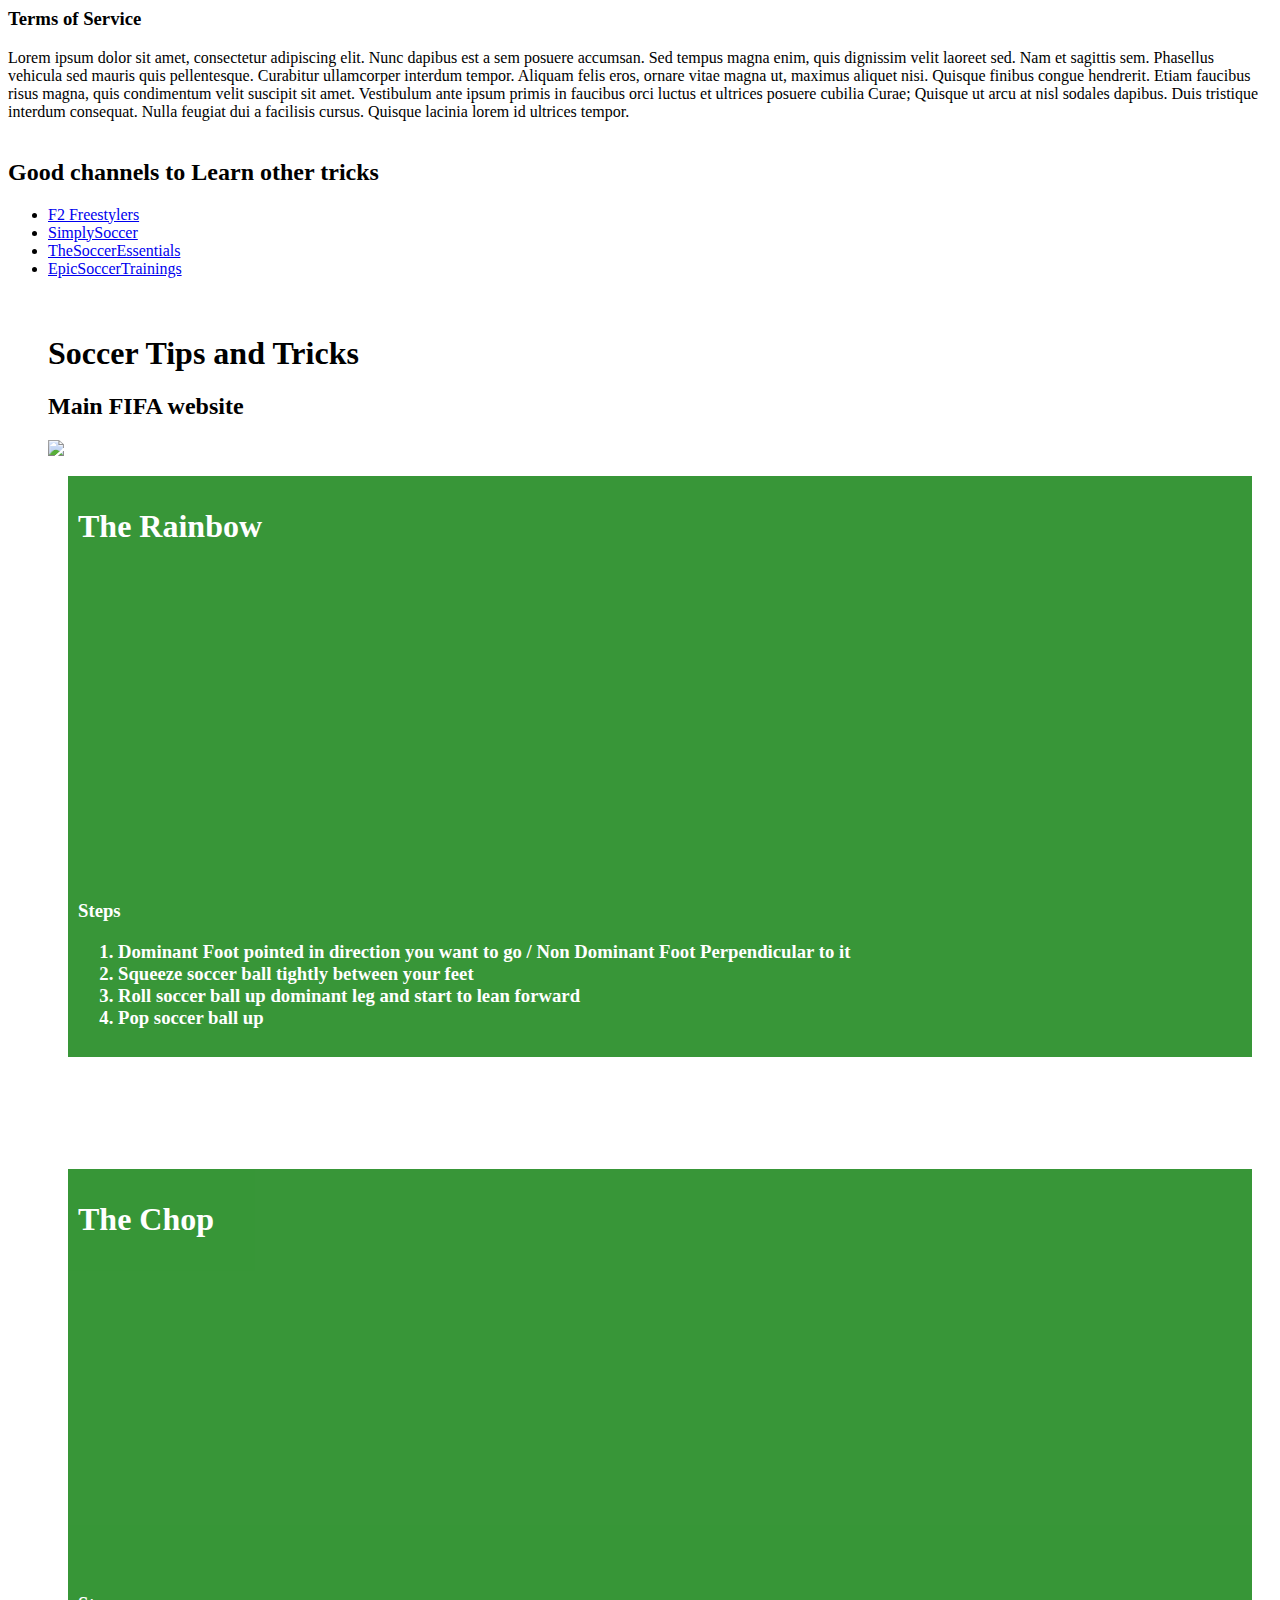
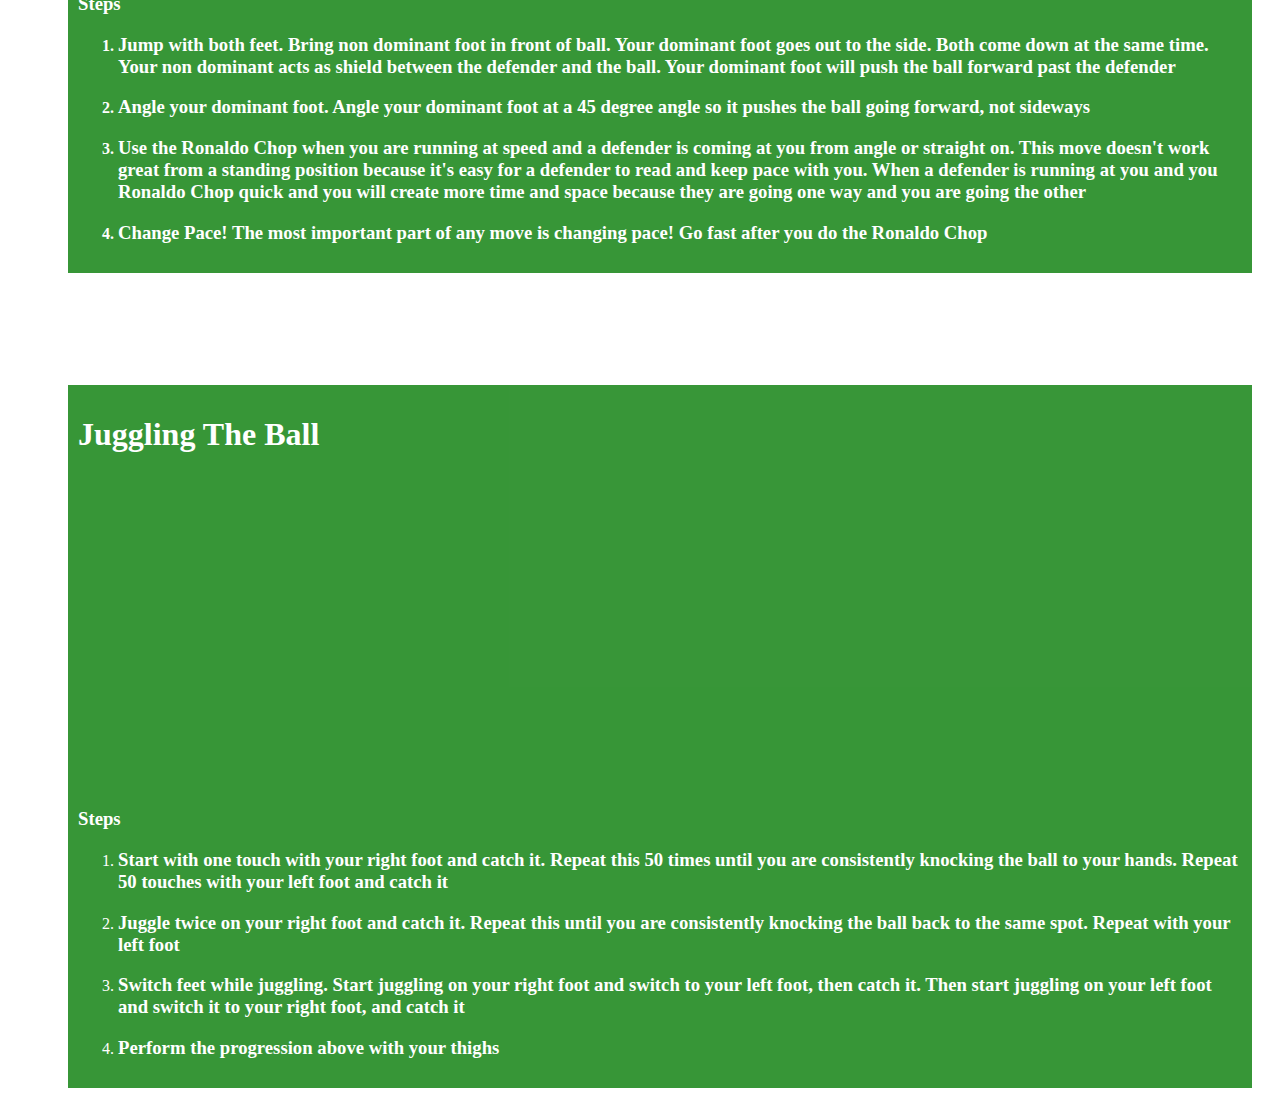
==== commit 9665506a: "Update index.html" ====
--- a/index.html
+++ b/index.html
@@ -13,7 +13,7 @@
     <br/> 
     <h2>Good channels to Learn other tricks</h2>
         <ul>
-            //all the websites channels 
+            <!--all the websites channels -->
             <li><a href="https://www.youtube.com/user/F2Freestylers">F2 Freestylers</a></li>            
             <li><a href="https://www.youtube.com/channel/UChsEBe5fZjkPaddgX_9uCNg">SimplySoccer</a></li>                  
             <li><a href="https://www.youtube.com/user/TheSoccerEssentials">TheSoccerEssentials</a></li> 
@@ -22,7 +22,7 @@
     <br/>
     <h1>Soccer Tips and Tricks</h1>
             <h2>Main FIFA website</h2>
-      <img src="https://upload.wikimedia.org/wikipedia/commons/b/b9/Football_iu_1996.jpg">
+      <a href="https://www.fifa.com/"><img src="https://upload.wikimedia.org/wikipedia/commons/b/b9/Football_iu_1996.jpg"></a>
     <br/>
     <div style="background-color: forestgreen; opacity: 0.9;padding: 10px; margin: 20px; color: white;">
      <h1>The Rainbow</h1>
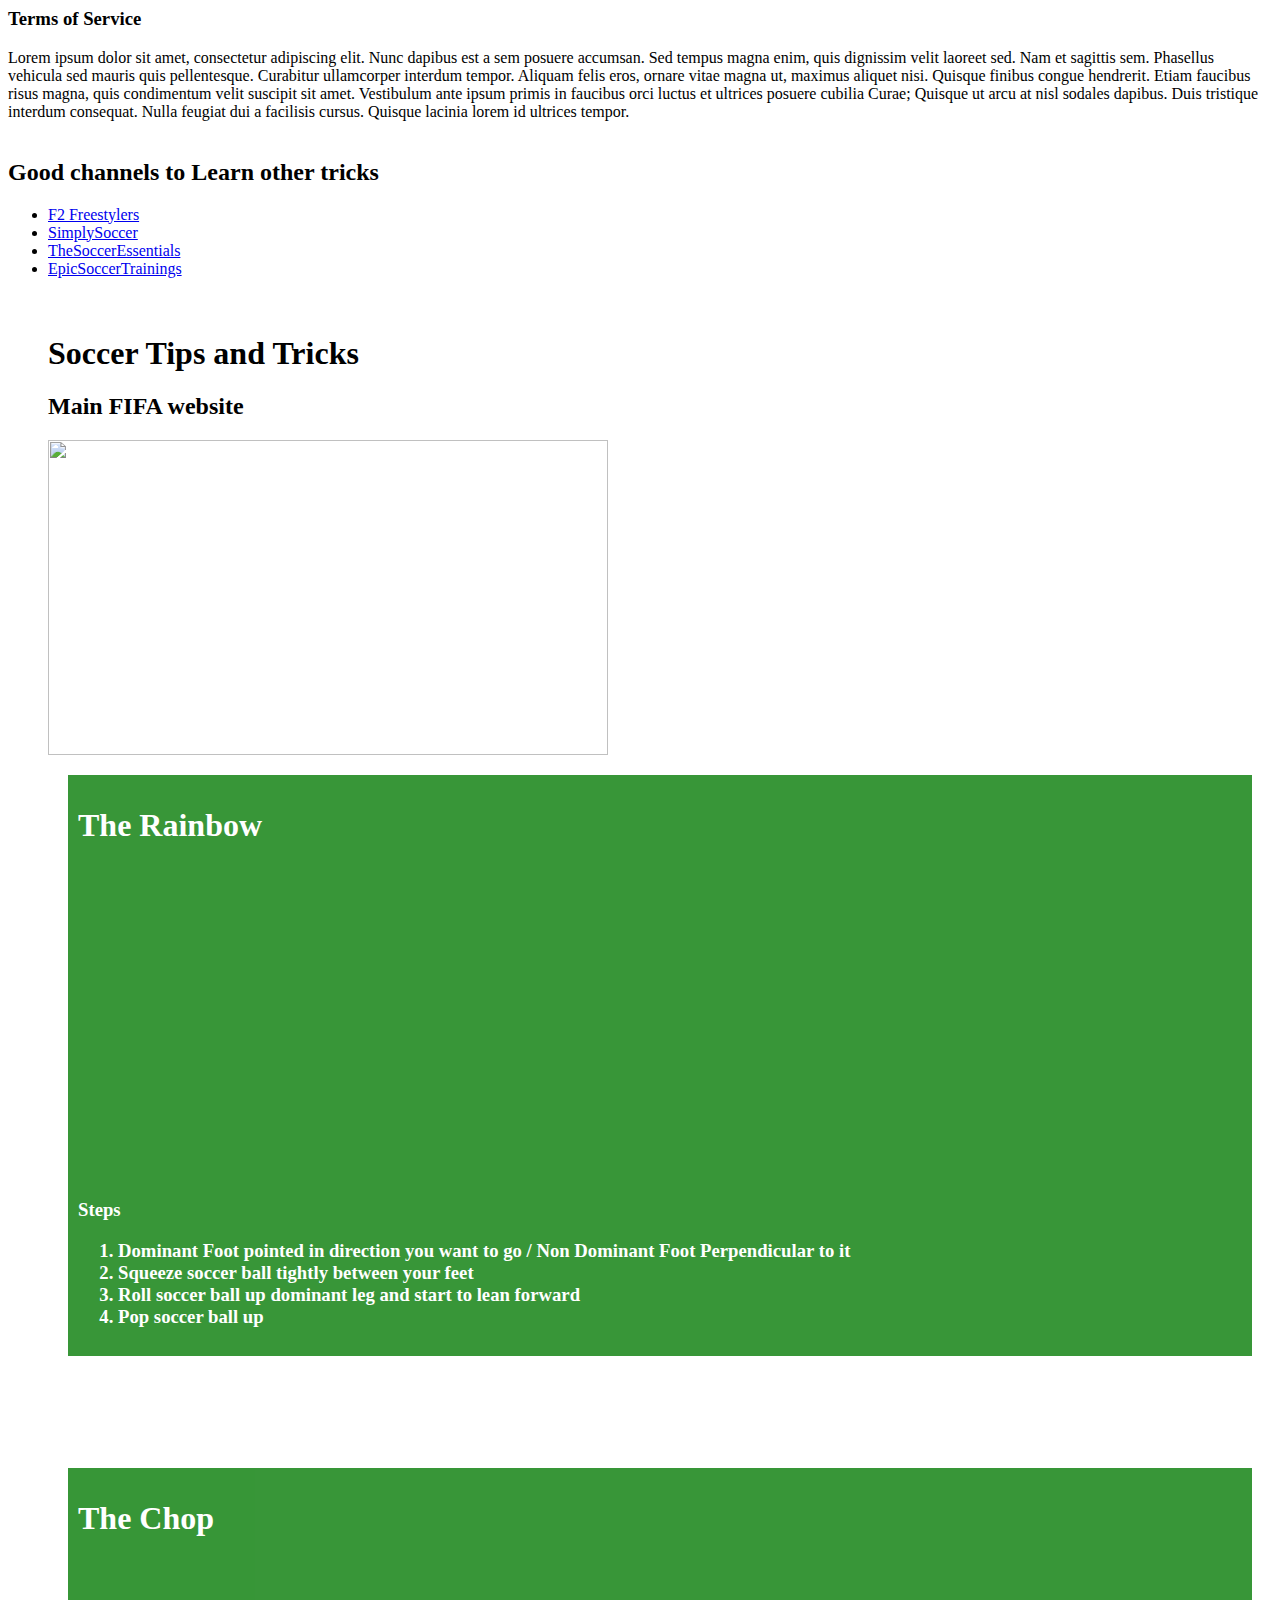
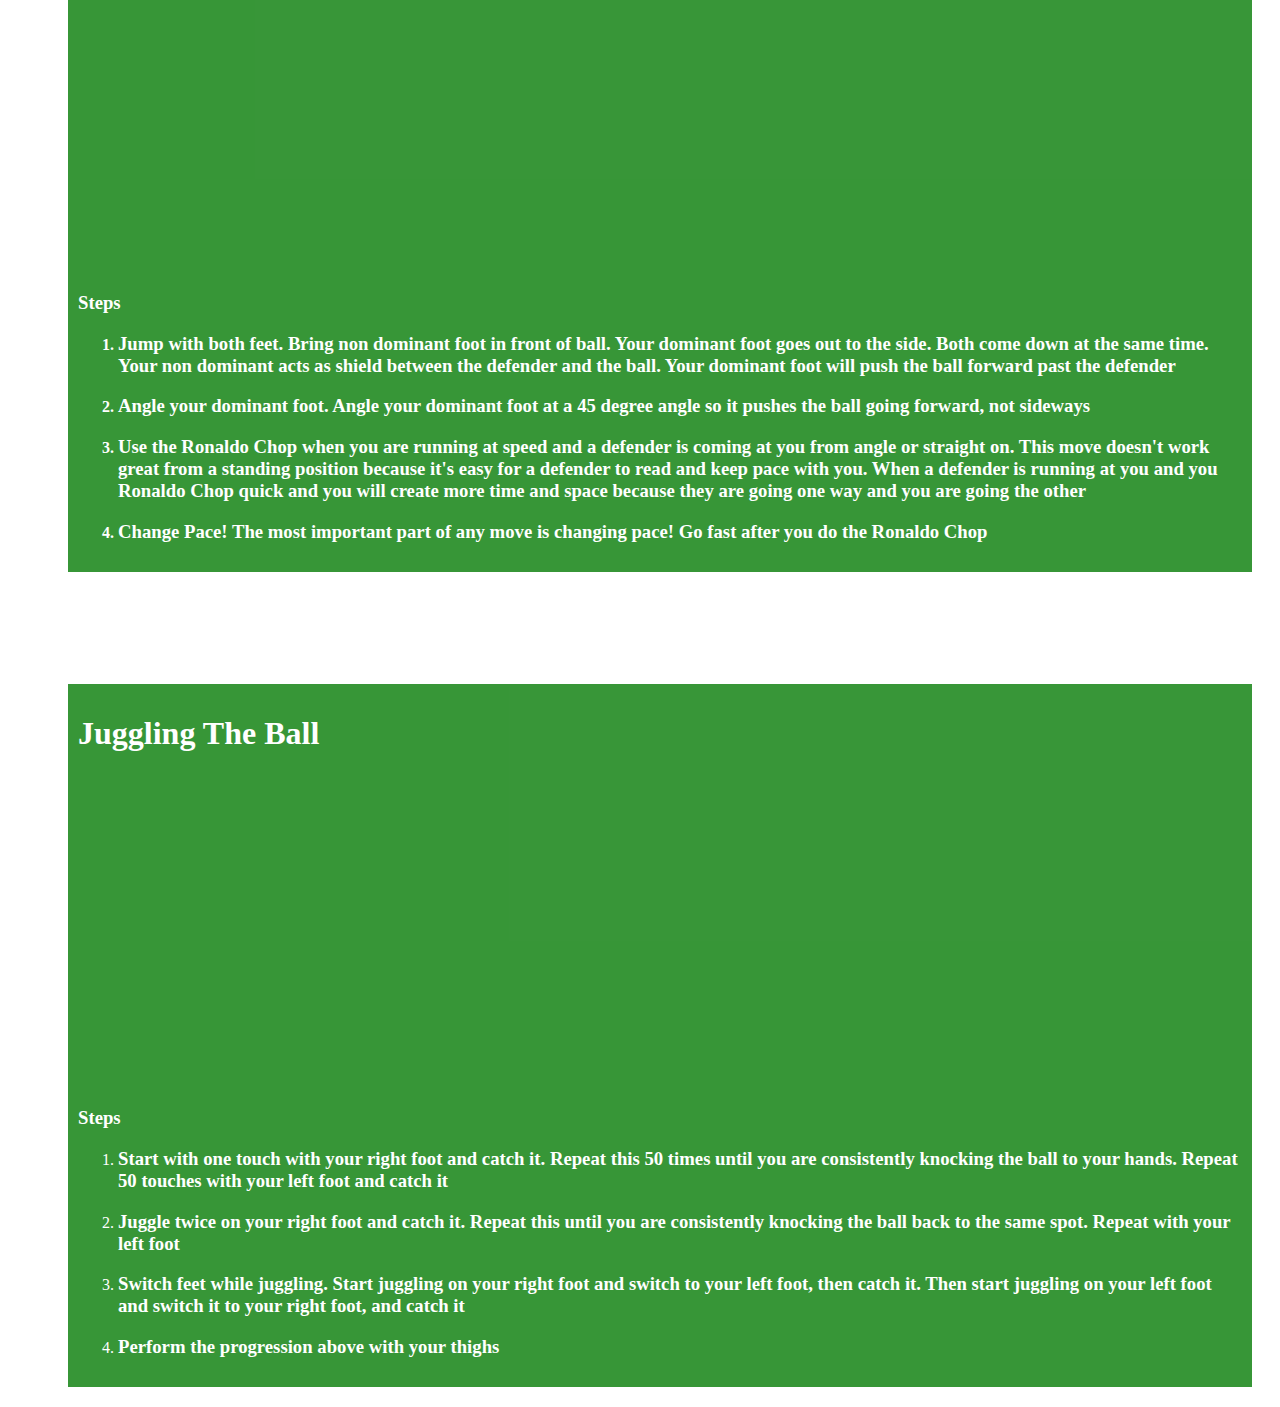
==== commit 19900f09: "Update index.html" ====
--- a/index.html
+++ b/index.html
@@ -22,7 +22,7 @@
     <br/>
     <h1>Soccer Tips and Tricks</h1>
             <h2>Main FIFA website</h2>
-      <a href="https://www.fifa.com/"><img src="https://upload.wikimedia.org/wikipedia/commons/b/b9/Football_iu_1996.jpg"></a>
+      <a href="https://www.fifa.com/"><img height="315" width="560" src="https://upload.wikimedia.org/wikipedia/commons/b/b9/Football_iu_1996.jpg"></a>
     <br/>
     <div style="background-color: forestgreen; opacity: 0.9;padding: 10px; margin: 20px; color: white;">
      <h1>The Rainbow</h1>
